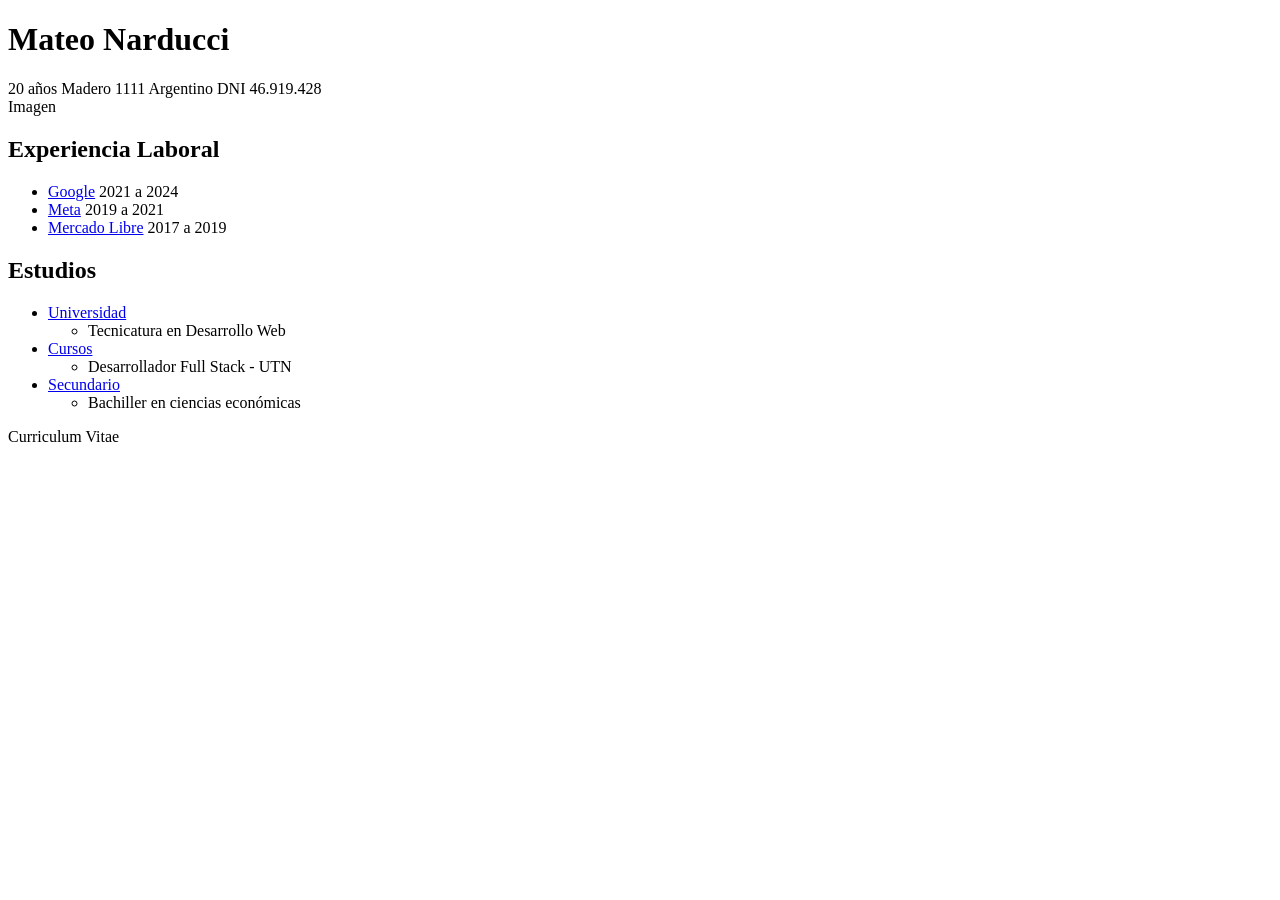
==== entrenamiento_01/ejercicio_01/index.html @ a23f4be3 "Estructura HTML terminada" ====
<!DOCTYPE html>
<html lang="en">

<head>
  <meta charset="UTF-8">
  <meta name="viewport" content="width=device-width, initial-scale=1.0">
  <title>MI CV</title>
</head>

<body>
  <div class="cv">

    <div class="cv-header">

      <div class="header-info">
        <h1>Mateo Narducci</h1>
        <div class="info">
          <span class="datos">20 años</span>
          <span class="datos">Madero 1111</span>
          <span class="datos">Argentino</span>
          <span class="datos">DNI 46.919.428</span>
        </div>
      </div>

      <div class="foto">Imagen</div>

      <div class="cv-section">
        <h2 class="section-titulo">Experiencia Laboral</h2>
        <ul class="exp-list">
          <li>
            <span class="empresa"></span>
            <a href="empresa1.html">Google</a>
            <span class="Meta">2021 a 2024</span>
          </li>
          <li>
            <span class="empresa"></span>
            <a href="empresa2.html">Meta</a>
            <span class="meta">2019 a 2021</span>
          </li>
          <li>
            <span class="empresa"></span>
            <a href="empresa3.html">Mercado Libre</a>
            <span class="meta">2017 a 2019</span>
          </li>
        </ul>
      </div>

      <div class="cv-section">
        <h2 class="section-titulo">Estudios</h2>
        <ul class="estudios-list">

          <li class="estudio-item">
            <a href="universidad.html"><span class="estudio"></span>Universidad</a>
            <ul class="estudio-sub">
              <li><span class="estudio-sub"></span>Tecnicatura en Desarrollo Web
              </li>
            </ul>
          </li>

          <li class="estudio-item">
            <a href="cursos.html"><span class="estudio"></span>Cursos</a>
            <ul class="estudios-sub">
              <li><span class="estudio-sub"></span>Desarrollador Full Stack - UTN
              </li>
            </ul>
          </li>

          <li class="estudio-item">
            <a href="secundario.html"><span class="estudio"></span>Secundario</a>
            <ul class="estudios-sub">
              <li><span class="estudio-sub"></span>Bachiller en ciencias económicas
              </li>
            </ul>
          </li>

        </ul>
      </div>
      <div class="cv-footer">Curriculum Vitae</div>
    </div>
</body>

</html>
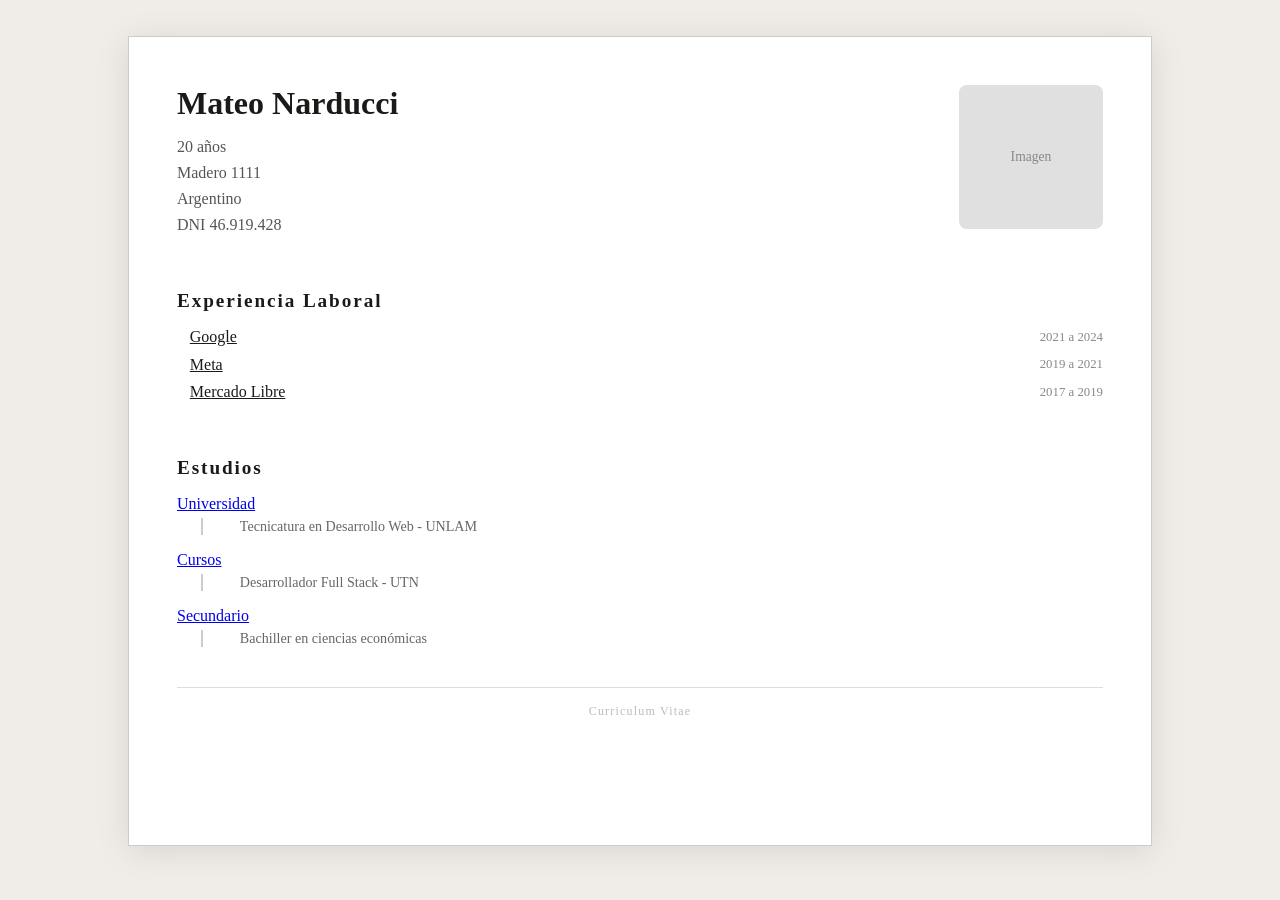
==== commit e0839519: "Solucion estructura y CSS hecho" ====
--- a/entrenamiento_01/ejercicio_01/index.html
+++ b/entrenamiento_01/ejercicio_01/index.html
@@ -4,6 +4,7 @@
 <head>
   <meta charset="UTF-8">
   <meta name="viewport" content="width=device-width, initial-scale=1.0">
+  <link rel="stylesheet" href="styles.css" />
   <title>MI CV</title>
 </head>
 
@@ -23,60 +24,60 @@
       </div>
 
       <div class="foto">Imagen</div>
+    </div>
 
-      <div class="cv-section">
-        <h2 class="section-titulo">Experiencia Laboral</h2>
-        <ul class="exp-list">
-          <li>
-            <span class="empresa"></span>
-            <a href="empresa1.html">Google</a>
-            <span class="Meta">2021 a 2024</span>
-          </li>
-          <li>
-            <span class="empresa"></span>
-            <a href="empresa2.html">Meta</a>
-            <span class="meta">2019 a 2021</span>
-          </li>
-          <li>
-            <span class="empresa"></span>
-            <a href="empresa3.html">Mercado Libre</a>
-            <span class="meta">2017 a 2019</span>
-          </li>
-        </ul>
-      </div>
+    <div class="cv-section">
+      <h2 class="section-titulo">Experiencia Laboral</h2>
+      <ul class="exp-list">
+        <li>
+          <span class="empresa"></span>
+          <a href="empresa1.html">Google</a>
+          <span class="meta">2021 a 2024</span>
+        </li>
+        <li>
+          <span class="empresa"></span>
+          <a href="empresa2.html">Meta</a>
+          <span class="meta">2019 a 2021</span>
+        </li>
+        <li>
+          <span class="empresa"></span>
+          <a href="empresa3.html">Mercado Libre</a>
+          <span class="meta">2017 a 2019</span>
+        </li>
+      </ul>
+    </div>
 
-      <div class="cv-section">
-        <h2 class="section-titulo">Estudios</h2>
-        <ul class="estudios-list">
+    <div class="cv-section">
+      <h2 class="section-titulo">Estudios</h2>
+      <ul class="estudios-list">
 
-          <li class="estudio-item">
-            <a href="universidad.html"><span class="estudio"></span>Universidad</a>
-            <ul class="estudio-sub">
-              <li><span class="estudio-sub"></span>Tecnicatura en Desarrollo Web
-              </li>
-            </ul>
-          </li>
+        <li class="estudio-item">
+          <a href="universidad.html"><span class="estudios"></span>Universidad</a>
+          <ul class="estudios-sub">
+            <li><span class="estudios-sub"></span>Tecnicatura en Desarrollo Web - UNLAM
+            </li>
+          </ul>
+        </li>
 
-          <li class="estudio-item">
-            <a href="cursos.html"><span class="estudio"></span>Cursos</a>
-            <ul class="estudios-sub">
-              <li><span class="estudio-sub"></span>Desarrollador Full Stack - UTN
-              </li>
-            </ul>
-          </li>
+        <li class="estudio-item">
+          <a href="cursos.html"><span class="estudio"></span>Cursos</a>
+          <ul class="estudios-sub">
+            <li><span class="estudios-sub"></span>Desarrollador Full Stack - UTN
+            </li>
+          </ul>
+        </li>
 
-          <li class="estudio-item">
-            <a href="secundario.html"><span class="estudio"></span>Secundario</a>
-            <ul class="estudios-sub">
-              <li><span class="estudio-sub"></span>Bachiller en ciencias económicas
-              </li>
-            </ul>
-          </li>
+        <li class="estudio-item">
+          <a href="secundario.html"><span class="estudio"></span>Secundario</a>
+          <ul class="estudios-sub">
+            <li><span class="estudios-sub"></span>Bachiller en ciencias económicas
+            </li>
+          </ul>
+        </li>
 
-        </ul>
-      </div>
-      <div class="cv-footer">Curriculum Vitae</div>
+      </ul>
     </div>
+    <div class="cv-footer">Curriculum Vitae</div>
 </body>
 
 </html>
--- a/entrenamiento_01/ejercicio_01/styles.css
+++ b/entrenamiento_01/ejercicio_01/styles.css
@@ -0,0 +1,145 @@
+* {
+  box-sizing: border-box;
+  margin: 0;
+  padding: 0;
+}
+
+html,
+body {
+  overflow-x: hidden;
+}
+
+body {
+  min-height: 100vh;
+  background: #f0ede8;
+  font-family: Georgia, serif;
+  display: flex;
+  justify-content: center;
+  padding: 4vh 0 6vh;
+}
+
+.cv {
+  width: 80%;
+  background: #ffffff;
+  border: 0.06rem solid #ccc;
+  padding: 3rem;
+  box-shadow: 0 0.3rem 2rem rgba(0, 0, 0, 0.1);
+}
+
+.cv-header {
+  display: flex;
+  flex-wrap: wrap;
+  gap: 2rem;
+}
+
+.header-info {
+  flex: 1;
+}
+
+.header-info h1 {
+  font-size: 2rem;
+  margin-bottom: 1rem;
+  color: #1a1a18;
+}
+
+.info {
+  display: flex;
+  flex-direction: column;
+  gap: 0.5rem;
+}
+
+.datos {
+  font-size: 1rem;
+  color: #555;
+}
+
+.foto {
+  width: 9rem;
+  height: 9rem;
+  border: 0.1rem #ccc;
+  border-radius: 0.5rem;
+  background: #e0e0e0;
+  display: flex;
+  align-items: center;
+  justify-content: center;
+  color: #888;
+  font-size: 0.85rem;
+}
+
+.cv-section {
+  width: 100%;
+  margin-top: 2rem;
+  border-top: 0.05rem #ddd;
+  padding-top: 1.5rem;
+}
+
+.section-titulo {
+  font-size: 1.2rem;
+  margin-bottom: 1rem;
+  color: #1a1a18;
+  letter-spacing: 0.1em;
+}
+
+.exp-list {
+  list-style: none;
+  display: flex;
+  flex-direction: column;
+  gap: 0.6rem;
+}
+
+.exp-list li {
+  display: flex;
+  align-items: center;
+  gap: 0.8rem;
+  font-size: 1rem;
+}
+
+.exp-list a {
+  color: #1a1a18;
+  text-decoration: underline;
+}
+
+.exp-list .meta {
+  margin-left: auto;
+  font-size: 0.8rem;
+  color: #888;
+}
+
+.estudios-list {
+  list-style: none;
+  display: flex;
+  flex-direction: column;
+  gap: 1rem;
+}
+
+.estudio-item.a {
+  font-size: 0.95rem;
+  font-weight: bold;
+  color: #1a1a18;
+  text-decoration: underline;
+}
+
+
+.estudios-sub {
+  list-style: none;
+  padding-left: 1.5rem;
+  margin-top: 0.3rem;
+}
+
+.estudios-sub li {
+  font-size: 0.88rem;
+  color: #666;
+  padding-left: 0.8rem;
+  border-left: 0.15rem solid #ccc;
+}
+
+.cv-footer {
+  width: 100%;
+  text-align: center;
+  margin-top: 2.5rem;
+  padding-top: 1rem;
+  border-top: 0.06rem solid #ddd;
+  font-size: 0.75rem;
+  color: #bbb;
+  letter-spacing: 0.1em;
+}
